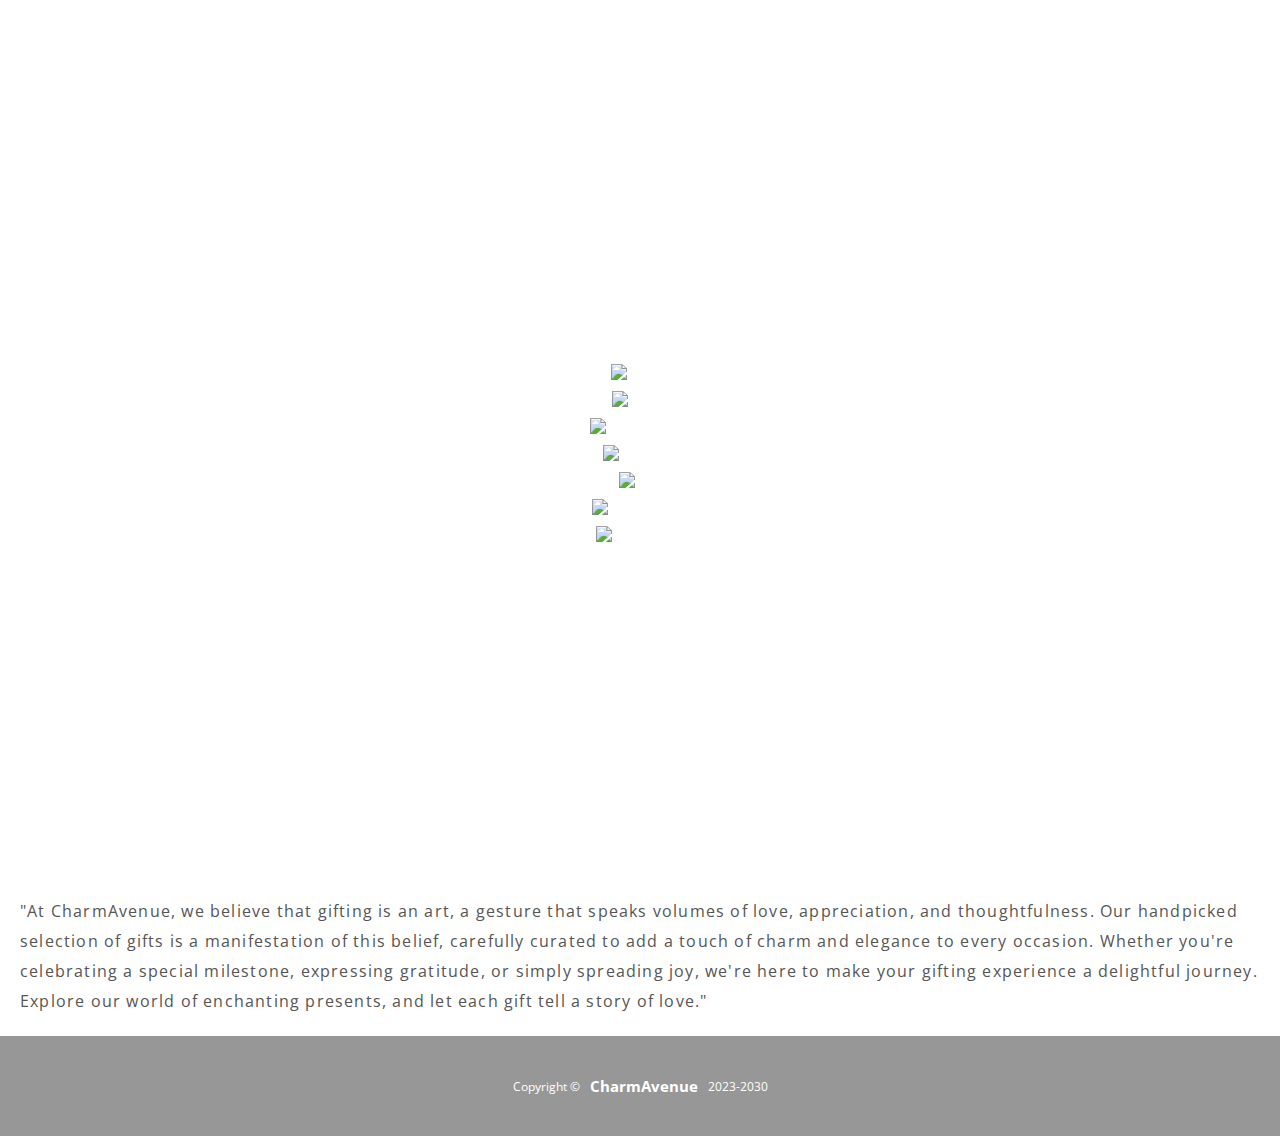
==== index.html @ 2a0a9651 "Update" ====
<!DOCTYPE html>
<html lang="en">
  <head>
    <meta charset="UTF-8" />
    <meta name="viewport" content="width=device-width, initial-scale=1.0" />
    <link
      href="https://cdn.jsdelivr.net/npm/remixicon@3.5.0/fonts/remixicon.css"
      rel="stylesheet"
    />
    <link rel="stylesheet" href="css/index.css" />

    <title>CharmAvenue - Transforming moments into memories.</title>
  </head>
  <body>
    <header class="header active">
      <!---Navbar---->
      <nav class="navbar">
        <div class="logo">
          <h1><a href="#">CharmAvenue</a></h1>
        </div>
        <div class="manu">
          <ul>
            <li>
              <a href="login.html"
                ><img src="img/login-icon.png" alt="login_icon"
              /></a>
            </li>
            <li>
              <a href="signin.html"
                ><img src="img/sign-in.png" alt="signin_icon"
              /></a>
            </li>
            <li>
              <a href="cart.html"
                ><img src="img/shopping-cart_2838838.png" alt="cart"
              /></a>
            </li>
            <li>
              <a href="chatbot.html"
                ><img src="img/chatbot_2068998.png" alt="chat-bot"
              /></a>
            </li>
            <li>
              <a href="shop.html" target="_blank"
                ><img src="img/bag_2430422.png" alt="shopingBag"
              /></a>
            </li>
            <li>
              <a href="about.html"><img src="img/about.png" alt="about" /></a>
            </li>
            <li>
              <a href="index.html"
                ><img src="img/home_10263239.png" alt="Home"
              /></a>
            </li>
          </ul>
        </div>

        <!-- <div class="burger">
        <div class="line"></div>
        <div class="line"></div>
        <div class="line"></div>
      </div> -->
      </nav>
      <div class="mobile-navbar-btn">
        <i class="ri-bubble-chart-fill mobile-manu-icon"></i>
        <!-- <ion-icon name="grid" class="mobile-manu-icon"></ion-icon>
        <ion-icon name="close-circle" class="mobile-manu-icon"></ion-icon> -->
      </div>
    </header>
    <!---Navbar---->

    <!----Hero-Body----->

    <div class="hero backgroundImage">
      <div class="container">
        <h1>CharmAvenue</h1>
        <p>"Transforming moments into memories, one gift at a time."</p>
      </div>
    </div>

    <!----Hero-Body----->

    <section class="container content">
      <!-------Container 1-------->
      <h2>Welcome</h2>
      <p>
        "Welcome to CharmAvenue, where every gift is a masterpiece waiting to be
        discovered. We take pride in offering a treasure trove of unique and
        stylish gifts that are as unforgettable as the moments you share them
        in. From intricately crafted jewelry to artisanal home decor, our
        collection is a testament to the art of gifting. We believe that the
        best gifts are the ones that create memories and smiles, and that's
        precisely what we aim to deliver. Join us in the joy of gifting, and let
        us help you make every occasion extraordinary."
      </p>
      <!-------Container 1-------->

      <!-------Container 2-------->
      <h3>About</h3>
      <p>
        "At CharmAvenue, we believe that gifting is an art, a gesture that
        speaks volumes of love, appreciation, and thoughtfulness. Our handpicked
        selection of gifts is a manifestation of this belief, carefully curated
        to add a touch of charm and elegance to every occasion. Whether you're
        celebrating a special milestone, expressing gratitude, or simply
        spreading joy, we're here to make your gifting experience a delightful
        journey. Explore our world of enchanting presents, and let each gift
        tell a story of love."
      </p>
      <!-------Container 2-------->
    </section>

    <!-----Footer!------>
    <footer class="footer backgroundImage">
      Copyright ©
      <h4>CharmAvenue</h4>
      2023-2030
    </footer>
    <!-----Footer!------>

    <script src="js/index.js"></script>
    <script
      type="module"
      src="https://unpkg.com/ionicons@7.1.0/dist/ionicons/ionicons.esm.js"
    ></script>
    <script
      nomodule
      src="https://unpkg.com/ionicons@7.1.0/dist/ionicons/ionicons.js"
    ></script>
  </body>
</html>
---- css/index.css ----
@import url("https://fonts.googleapis.com/css?family=Open+Sans");

* {
  box-sizing: border-box;
  margin: 0;
  padding: 0;
}
html {
  overflow-x: hidden;
}

body {
  font-family: "Open Sans", sans-serif;
  color: #222;
  padding-bottom: 0vh;
  overflow-x: hidden;
}
/* Background Image for .hero & footer */
.backgroundImage {
  background: rgba(18, 18, 18, 0.44) url("../img/group-giftss.jpg");
  background-size: cover;
  background-blend-mode: darken;
}

/* Star Navbar design...... */
.logo h1 a {
  font-family: "Poppins", sans-serif;
  text-decoration: none;
  color: rgb(17, 17, 17);
}

.navbar {
  display: flex;
  align-items: center;
  position: fixed;
  padding: 10px;
  height: 10vh;
  width: 100vw;
  background-color: rgba(248, 248, 246, 0.997);
}
h1 a {
  text-decoration: none;
  color: #fff;
  margin-left: 60px;
}

.manu {
  display: flex;
  align-items: center;
  margin-left: 50%;
}
ul li {
  list-style: none;
  float: right;
}
ul li a {
  text-decoration: none;
  font-family: "Poppins", sans-serif;
  color: white;
  padding: 20px;
  margin: 0;
}
ul li a:hover {
  cursor: pointer;
  color: yellow;
  font-weight: bold;
}

.manu ul li a img {
  width: 30px;
  margin-top: 8px;
}
.mobile-navbar-btn {
  display: flex;
  justify-content: right;
  align-items: center;
}
.mobile-manu-icon {
  width: 25px;
  height: 25px;
  margin: 15px;
  display: none;
}
.mobile-manu-icon[name="close-circle"] {
  display: none;
}

/* Design main body .hero */
.hero {
  background-position: bottom center;
  height: 100vh;
  color: #fff;
  display: flex;
  justify-content: center;
  align-items: center;
  text-align: center;
  position: relative;
  margin-bottom: 20px;
  z-index: -2;
}
/* Design container.......... */
.hero h1 {
  font-size: 3.5vw;
  margin: -20px 0 20px;
}

.hero p {
  font-size: 1.6vw;
  letter-spacing: 1px;
}

.content h2,
.content h3 {
  font-size: 150%;
  margin: 20px;
}

.content p {
  margin: 20px;
  color: #555;
  line-height: 30px;
  letter-spacing: 1.2px;
}

/* Design footer...... */
.footer {
  display: flex;
  justify-content: center;
  align-items: center;
  padding: 50px;
  font-size: 1.2vw;
  color: #fff;
}
.footer h4 {
  margin: 10px;
}

@media screen and (max-width: 1446px) {
  .manu {
    width: 6vh;
  }
  .manu ul {
    /* display: none; */
    width: 100%;
    height: 100vh;
    background-color: white;
    position: absolute;
    top: 0;
    left: 0;
    display: flex;
    justify-content: center;
    align-items: center;
    flex-direction: column-reverse;
    transform: translateX(100%);
    transition: all 0.5s linear;
    opacity: 0;
    visibility: hidden;
    pointer-events: none;
  }
  .manu ul li a img {
    width: 50px;
  }
  .active .manu ul {
    transform: translateX(0);
    opacity: 2;
    visibility: visible;
    pointer-events: auto;
  }

  .active .mobile-navbar-btn .mobile-manu-icon {
    width: 8%;
    display: block;
  }
  .logo h1 a {
    font-size: 1.8rem;
  }
  .mobile-manu-icon {
    margin-top: 88px;
    position: fixed;
    display: block;
    width: 40px;
    height: 40px;
  }
  .hero {
    height: 70vh;
  }
  .hero h1 {
    font-size: 35px;
  }
  .hero p {
    font-size: 20px;
  }
  .footer {
    font-size: 12px;
    height: 8vh;
  }
  .footer h4 {
    font-size: 15px;
  }
}
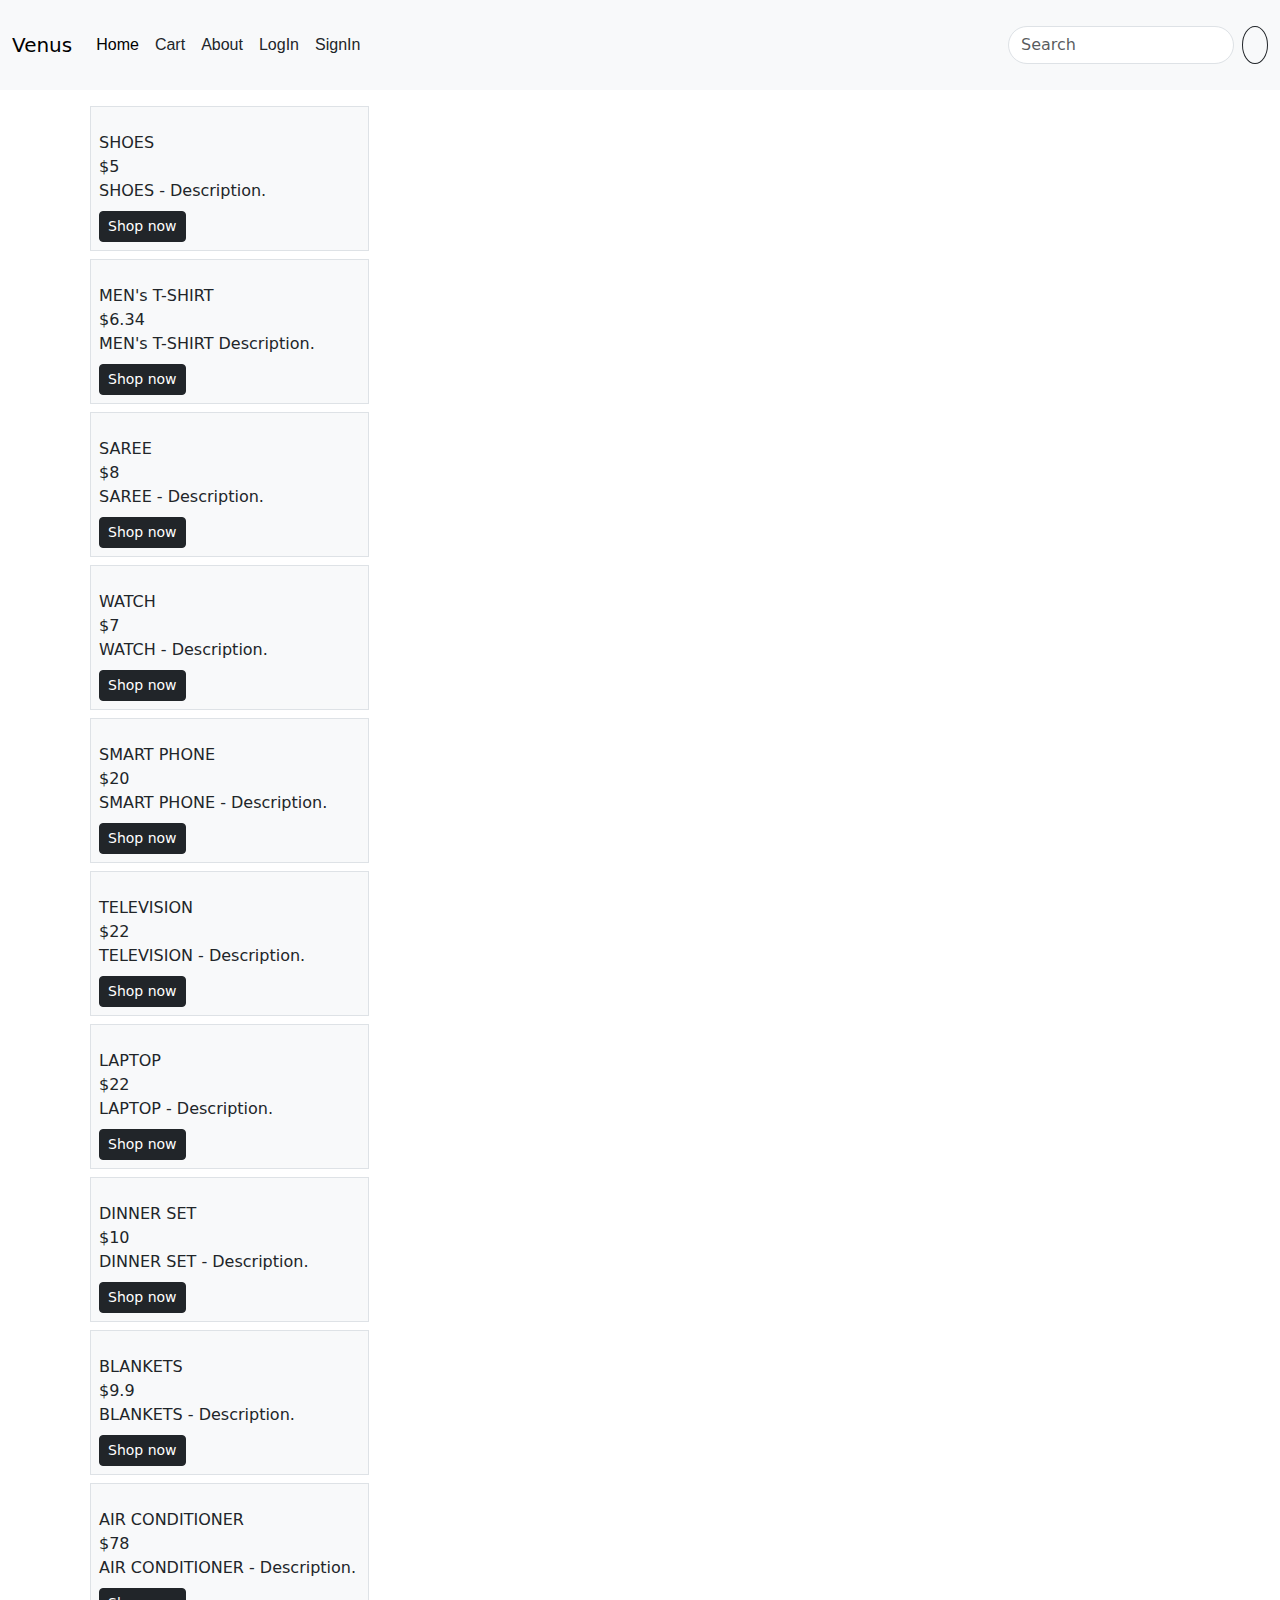
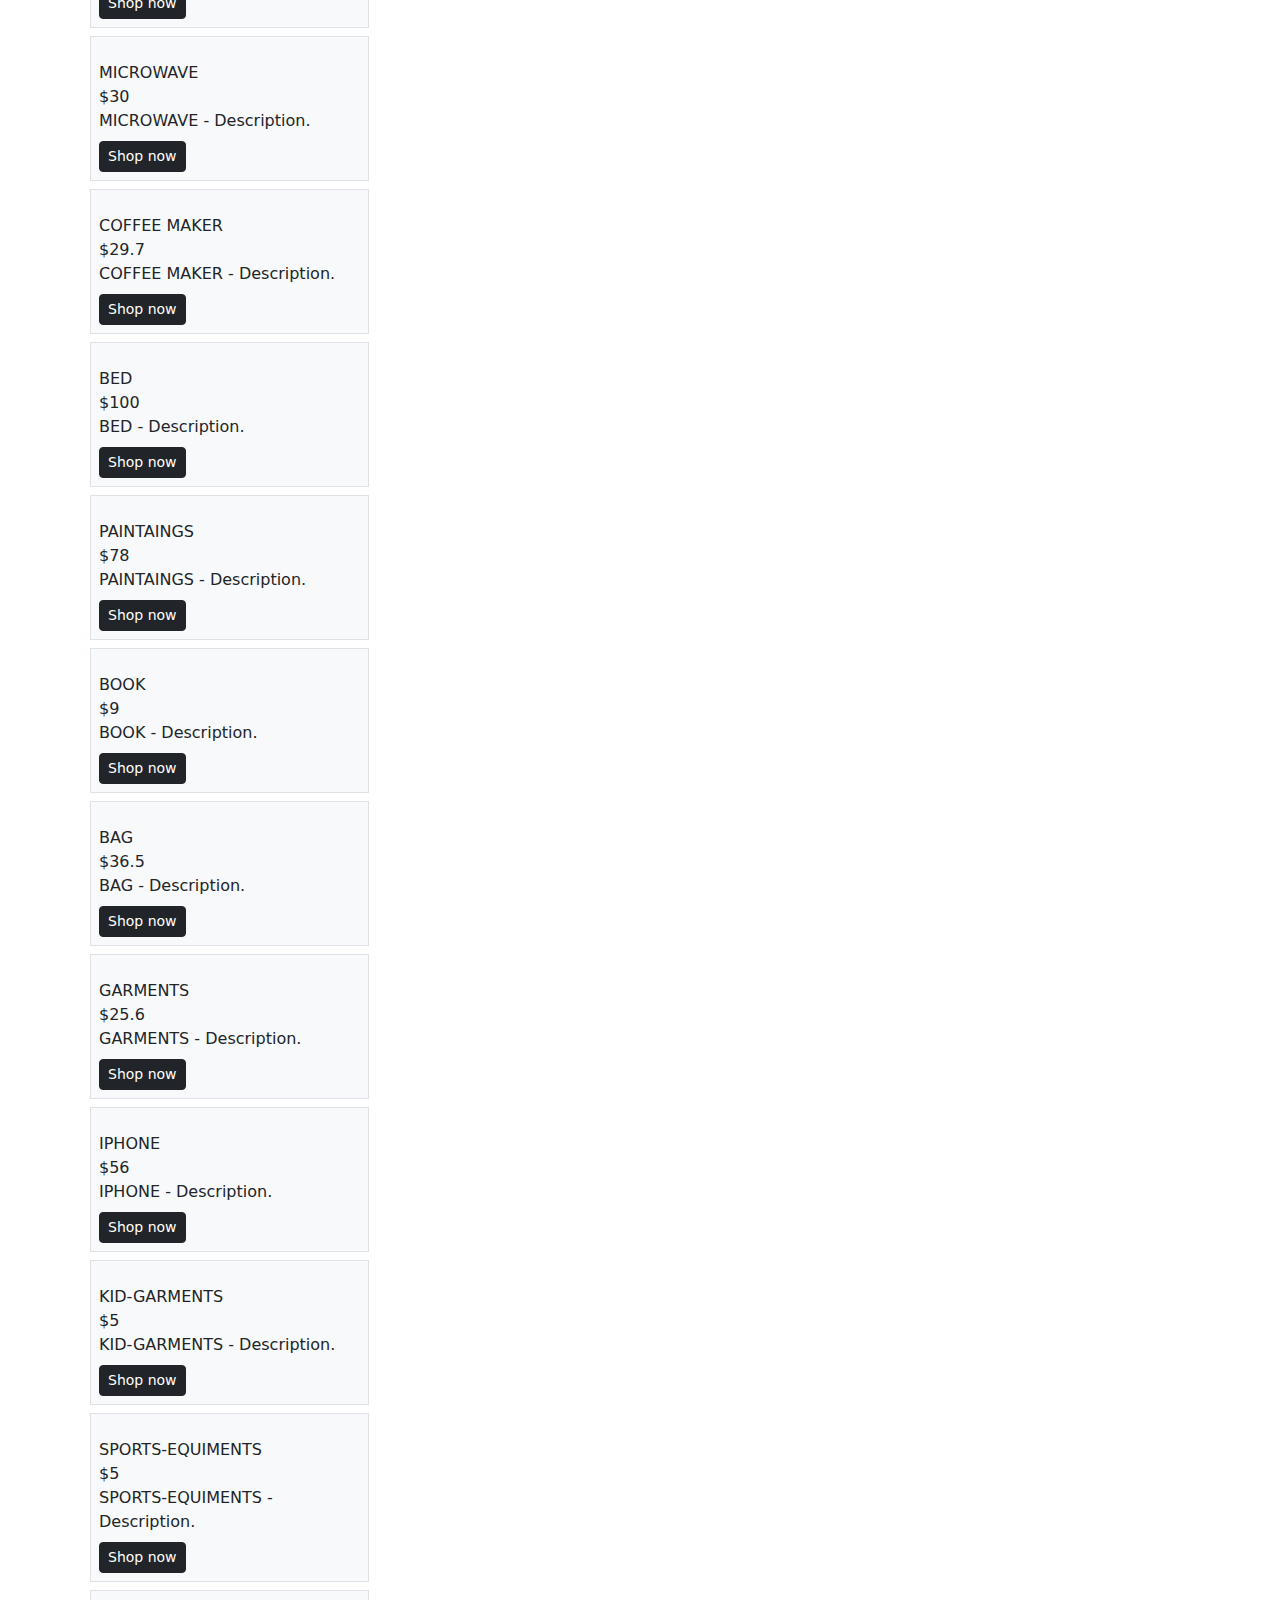
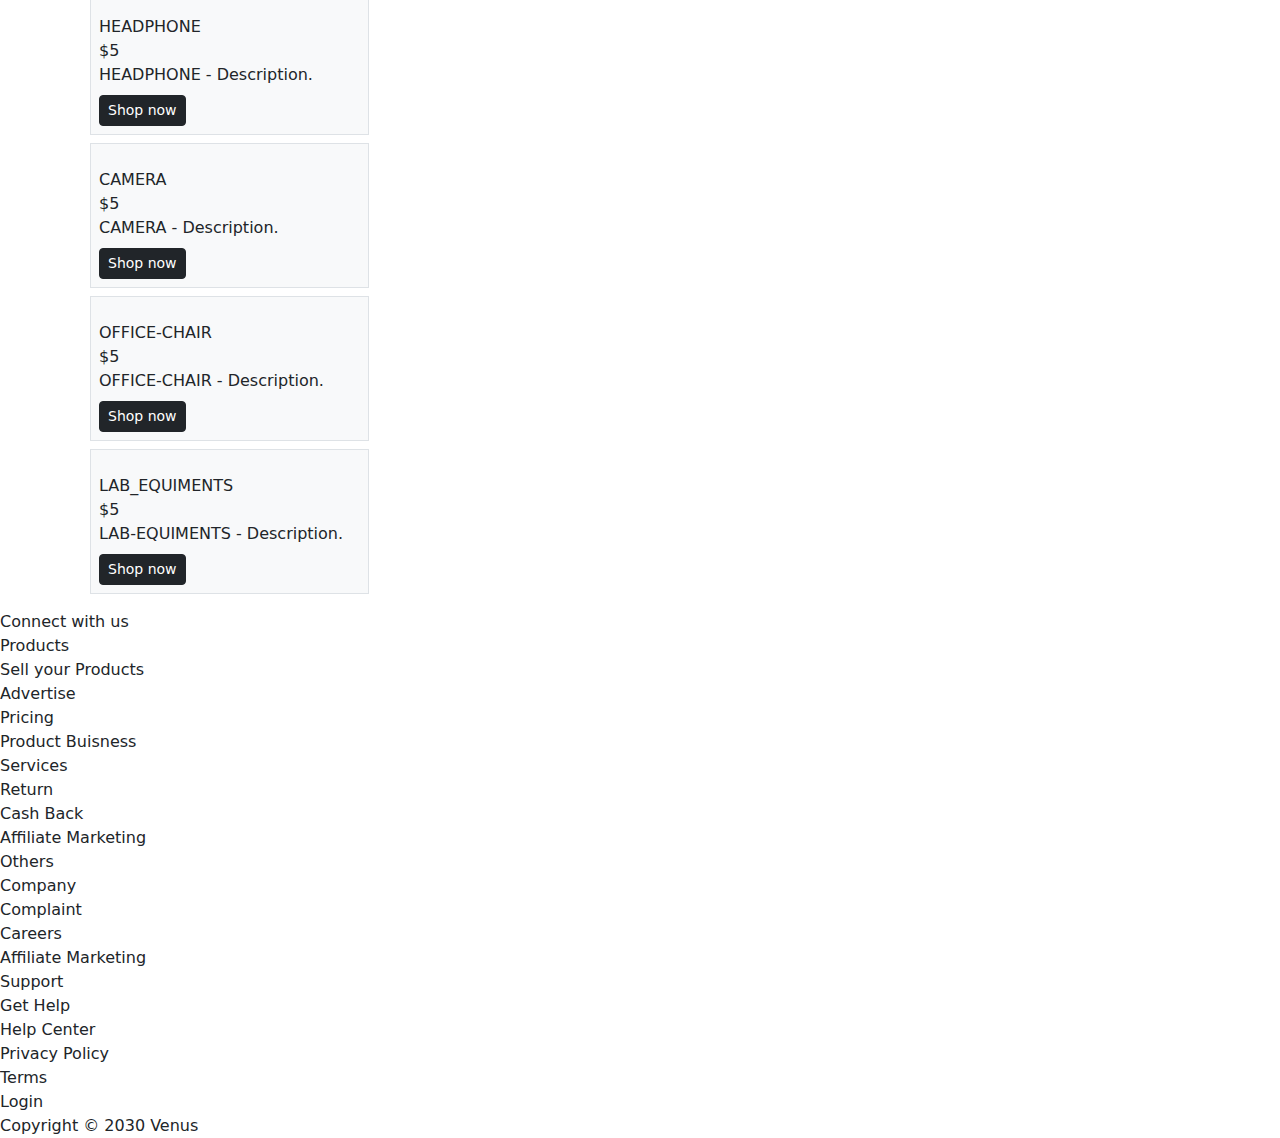
==== commit 0ce6fe34: "Update" ====
--- a/index.html
+++ b/index.html
@@ -1,132 +1,422 @@
 <!DOCTYPE html>
-<html lang="en">
-  <head>
-    <meta charset="UTF-8" />
-    <meta name="viewport" content="width=device-width, initial-scale=1.0" />
-    <link
-      href="https://cdn.jsdelivr.net/npm/remixicon@3.5.0/fonts/remixicon.css"
-      rel="stylesheet"
-    />
-    <link rel="stylesheet" href="css/index.css" />
-
-    <title>CharmAvenue - Transforming moments into memories.</title>
-  </head>
-  <body>
-    <header class="header active">
-      <!---Navbar---->
-      <nav class="navbar">
-        <div class="logo">
-          <h1><a href="#">CharmAvenue</a></h1>
-        </div>
-        <div class="manu">
-          <ul>
-            <li>
-              <a href="login.html"
-                ><img src="img/login-icon.png" alt="login_icon"
-              /></a>
+<html>
+
+<head>
+  <meta charset="UTF-8" />
+  <meta name="viewport" content="width=device-width, initial-scale=1.0" />
+  <meta name="google-site-verification" content="d8U11jmAPED9rvKOFjc2Z3ssakkni6Ks9-I5fDacQus" />
+  <link href="https://cdn.jsdelivr.net/npm/remixicon@3.5.0/fonts/remixicon.css" rel="stylesheet" />
+  <link rel="stylesheet" href="css/index.css" />
+  <link rel="stylesheet" href="https://cdn.jsdelivr.net/npm/bootstrap@5.3.3/dist/css/bootstrap.min.css
+  ">
+  <script src="https://cdn.jsdelivr.net/npm/bootstrap@5.3.3/dist/js/bootstrap.bundle.min.js
+  "></script>
+  <script src="https://code.jquery.com/jquery-3.5.1.slim.min.js"></script>
+<script src="https://cdn.jsdelivr.net/npm/@popperjs/core@2.5.4/dist/umd/popper.min.js"></script>
+<script src="https://stackpath.bootstrapcdn.com/bootstrap/4.5.2/js/bootstrap.min.js"></script>
+
+  <title>Venus E-shop</title>
+</head>
+
+<body>
+ 
+    <!---Navbar---->
+    <nav class="navbar navbar-expand-lg bg-body-tertiary">
+      <div class="container-fluid">
+        <a class="navbar-brand" href="index.html">Venus <i class="ri-store-2-line"></i></a>
+        <button class="navbar-toggler" type="button" data-bs-toggle="collapse" data-bs-target="#navbarSupportedContent" aria-controls="navbarSupportedContent" aria-expanded="false" aria-label="Toggle navigation">
+          <span class="navbar-toggler-icon"></span>
+        </button>
+        <div class="collapse navbar-collapse" id="navbarSupportedContent">
+          <ul class="navbar-nav me-auto mb-2 mb-lg-0">
+            <li class="nav-item">
+              <a class="nav-link active btn-light" aria-current="page" href="index.html"><i class="ri-home-5-fill menu-icons"></i> Home</a>
             </li>
-            <li>
-              <a href="signin.html"
-                ><img src="img/sign-in.png" alt="signin_icon"
-              /></a>
+            <li class="nav-item">
+              <a class="nav-link text-dark btn-light" href="cart.html"><i class="ri-shopping-cart-fill menu-icons"></i> Cart</a>
             </li>
-            <li>
-              <a href="cart.html"
-                ><img src="img/shopping-cart_2838838.png" alt="cart"
-              /></a>
+            <li class="nav-item dropdown">
+              <a class="nav-link text-dark btn-light" href="about.html"><i class="ri-file-list-3-line menu-icons"></i> About</a>
             </li>
-            <li>
-              <a href="chatbot.html"
-                ><img src="img/chatbot_2068998.png" alt="chat-bot"
-              /></a>
+            <li class="nav-item">
+              <a class="nav-link text-dark btn-light" href="login.html"><i class="ri-login-circle-line"></i> LogIn</a>
             </li>
-            <li>
-              <a href="shop.html" target="_blank"
-                ><img src="img/bag_2430422.png" alt="shopingBag"
-              /></a>
-            </li>
-            <li>
-              <a href="about.html"><img src="img/about.png" alt="about" /></a>
-            </li>
-            <li>
-              <a href="index.html"
-                ><img src="img/home_10263239.png" alt="Home"
-              /></a>
+            <li class="nav-item">
+              <a class="nav-link text-dark btn-light" href="signin.html"><i class="ri-login-box-line"></i> SignIn</a>
             </li>
           </ul>
-        </div>
-
-        <!-- <div class="burger">
-        <div class="line"></div>
-        <div class="line"></div>
-        <div class="line"></div>
-      </div> -->
-      </nav>
-      <div class="mobile-navbar-btn">
-        <i class="ri-bubble-chart-fill mobile-manu-icon"></i>
-        <!-- <ion-icon name="grid" class="mobile-manu-icon"></ion-icon>
-        <ion-icon name="close-circle" class="mobile-manu-icon"></ion-icon> -->
-      </div>
-    </header>
+          <form class="d-flex" role="search">
+            <input class="form-control me-2" style="border-radius: 50px;" type="search" placeholder="Search" aria-label="Search">
+            <button class="btn btn-outline-dark rounded-circle" type="submit"><i class="ri-search-line"></i></button>
+          </form>
+        </div>
+      </div>
+    </nav>
     <!---Navbar---->
 
-    <!----Hero-Body----->
-
-    <div class="hero backgroundImage">
-      <div class="container">
-        <h1>CharmAvenue</h1>
-        <p>"Transforming moments into memories, one gift at a time."</p>
-      </div>
-    </div>
-
-    <!----Hero-Body----->
-
-    <section class="container content">
-      <!-------Container 1-------->
-      <h2>Welcome</h2>
-      <p>
-        "Welcome to CharmAvenue, where every gift is a masterpiece waiting to be
-        discovered. We take pride in offering a treasure trove of unique and
-        stylish gifts that are as unforgettable as the moments you share them
-        in. From intricately crafted jewelry to artisanal home decor, our
-        collection is a testament to the art of gifting. We believe that the
-        best gifts are the ones that create memories and smiles, and that's
-        precisely what we aim to deliver. Join us in the joy of gifting, and let
-        us help you make every occasion extraordinary."
-      </p>
-      <!-------Container 1-------->
-
-      <!-------Container 2-------->
-      <h3>About</h3>
-      <p>
-        "At CharmAvenue, we believe that gifting is an art, a gesture that
-        speaks volumes of love, appreciation, and thoughtfulness. Our handpicked
-        selection of gifts is a manifestation of this belief, carefully curated
-        to add a touch of charm and elegance to every occasion. Whether you're
-        celebrating a special milestone, expressing gratitude, or simply
-        spreading joy, we're here to make your gifting experience a delightful
-        journey. Explore our world of enchanting presents, and let each gift
-        tell a story of love."
-      </p>
-      <!-------Container 2-------->
-    </section>
-
-    <!-----Footer!------>
-    <footer class="footer backgroundImage">
-      Copyright ©
-      <h4>CharmAvenue</h4>
-      2023-2030
+    <!---------Main...----------->
+
+  
+        <!---Box container---->
+        <div class="section2">
+        <div class=" my-3 container">
+
+          <div class="col-12 col-md-6 col-lg-4 col-xl-3 border bg-light mx-2 my-2">
+            <div class="card card-video border-0 bg-transparent mb-4 ">
+              <img src="images/shoes.jpg" class="image" alt="" />
+            </div>
+            <div class="px-2">
+            <div class="name">SHOES</div>
+            <div class="price">$5</div>
+            <div class="info">SHOES - Description.</div>
+            <button class="btn btn-dark btn-sm my-2">Shop now <i class="ri-shopping-bag-fill"></i></button>
+            </div>
+          </div>
+
+          <div class="border bg-light col-12 col-md-6 col-lg-4 col-xl-3 mx-2 my-2">
+            <div class="card card-video border-0 bg-transparent mb-4 ">
+              <img src="images/menT-Shirt.jpg" class="image" alt="" />
+            </div>
+            <div class="px-2">
+            <div class="name">MEN's T-SHIRT</div>
+            <div class="price">$6.34</div>
+            <div class="info">MEN's T-SHIRT Description.</div>
+            <button class="btn btn-dark btn-sm my-2">Shop now <i class="ri-shopping-bag-fill"></i></button>
+            </div>
+          </div>
+
+          <div class="border bg-light col-12 col-md-6 col-lg-4 col-xl-3 mx-2 my-2">
+            <div class="card card-video border-0 bg-transparent mb-4 ">
+              <img src="images/saree.jpg" class="image" alt="" />
+            </div>
+            <div class="px-2">
+            <div class="name">SAREE</div>
+            <div class="price">$8</div>
+            <div class="info">SAREE - Description.</div>
+            <button class="btn btn-dark btn-sm my-2">Shop now <i class="ri-shopping-bag-fill"></i></button>
+          </div>
+          </div>
+
+          <div class="border bg-light col-12 col-md-6 col-lg-4 col-xl-3 mx-2 my-2">
+            <div class="card card-video border-0 bg-transparent mb-4 ">
+              <img src="images/watch.jpg" class="image" alt="" />
+            </div>
+            <div class="px-2">
+            <div class="name">WATCH</div>
+            <div class="price">$7</div>
+            <div class="info">WATCH - Description.</div>
+            <button class="btn btn-dark btn-sm my-2">Shop now <i class="ri-shopping-bag-fill"></i></button>
+            </div>
+          </div>
+
+          <div class="border bg-light col-12 col-md-6 col-lg-4 col-xl-3 mx-2 my-2">
+            <div class="card card-video border-0 bg-transparent mb-4 ">
+              <img src="images/mobile.jpg" class="image" alt="" />
+            </div>
+            <div class="px-2">
+            <div class="name">SMART PHONE</div>
+            <div class="price">$20</div>
+            <div class="info">SMART PHONE - Description.</div>
+            <button class="btn btn-dark btn-sm my-2">Shop now <i class="ri-shopping-bag-fill"></i></button>
+          </div>
+          </div>
+
+          <div class="border bg-light col-12 col-md-6 col-lg-4 col-xl-3 mx-2 my-2">
+            <div class="card card-video border-0 bg-transparent mb-4 ">
+              <img src="images/television.jpg" class="image" alt="" />
+            </div>
+            <div class="px-2">
+            <div class="name">TELEVISION</div>
+            <div class="price">$22</div>
+            <div class="info">TELEVISION - Description.</div>
+            <button class="btn btn-dark btn-sm my-2">Shop now <i class="ri-shopping-bag-fill"></i></button>
+          </div>
+          </div>
+
+          <div class="border bg-light col-12 col-md-6 col-lg-4 col-xl-3 mx-2 my-2">
+            <div class="card card-video border-0 bg-transparent mb-4 ">
+              <img src="images/Laptop.jpg" class="image" alt="" />
+            </div>
+            <div class="px-2">
+            <div class="name">LAPTOP</div>
+            <div class="price">$22</div>
+            <div class="info">LAPTOP - Description.</div>
+            <button class="btn btn-dark btn-sm my-2">Shop now <i class="ri-shopping-bag-fill"></i></button>
+          </div>
+          </div>
+
+          <div class="border bg-light col-12 col-md-6 col-lg-4 col-xl-3 mx-2 my-2">
+            <div class="card card-video border-0 bg-transparent mb-4 ">
+              <img src="images/dinner-set.jpg" class="image" alt="" />
+            </div>
+            <div class="px-2">
+            <div class="name">DINNER SET</div>
+            <div class="price">$10</div>
+            <div class="info">DINNER SET - Description.</div>
+            <button class="btn btn-dark btn-sm my-2">Shop now <i class="ri-shopping-bag-fill"></i></button>
+          </div>
+          </div>
+
+          <div class="border bg-light col-12 col-md-6 col-lg-4 col-xl-3 mx-2 my-2">
+            <div class="card card-video border-0 bg-transparent mb-4 ">
+              <img src="images/blankets&kushen.jpg" class="image" alt="" />
+            </div>
+            <div class="px-2">
+            <div class="name">BLANKETS</div>
+            <div class="price">$9.9</div>
+            <div class="info">BLANKETS - Description.</div>
+            <button class="btn btn-dark btn-sm my-2">Shop now <i class="ri-shopping-bag-fill"></i></button>
+          </div>
+          </div>
+
+          <div class="border bg-light col-12 col-md-6 col-lg-4 col-xl-3 mx-2 my-2">
+            <div class="card card-video border-0 bg-transparent mb-4 ">
+              <img src="images/Ac.jpg" class="image" alt="" />
+            </div>
+            <div class="px-2">
+            <div class="name">AIR CONDITIONER</div>
+            <div class="price">$78</div>
+            <div class="info">AIR CONDITIONER - Description.</div>
+            <button class="btn btn-dark btn-sm my-2">Shop now <i class="ri-shopping-bag-fill"></i></button>
+          </div>
+          </div>
+
+          <div class="border bg-light col-12 col-md-6 col-lg-4 col-xl-3 mx-2 my-2">
+            <div class="card card-video border-0 bg-transparent mb-4 ">
+              <img src="images/microwave.jpg" class="image" alt="" />
+            </div>
+            <div class="px-2">
+            <div class="name">MICROWAVE</div>
+            <div class="price">$30</div>
+            <div class="info">MICROWAVE - Description.</div>
+            <button class="btn btn-dark btn-sm my-2">Shop now <i class="ri-shopping-bag-fill"></i></button>
+          </div>
+          </div>
+
+          <div class="border bg-light col-12 col-md-6 col-lg-4 col-xl-3 mx-2 my-2">
+            <div class="card card-video border-0 bg-transparent mb-4 ">
+              <img src="images/coffee-maker.jpg" class="image" alt="" />
+            </div>
+            <div class="px-2">
+            <div class="name">COFFEE MAKER</div>
+            <div class="price">$29.7</div>
+            <div class="info">COFFEE MAKER - Description.</div>
+            <button class="btn btn-dark btn-sm my-2">Shop now <i class="ri-shopping-bag-fill"></i></button>
+          </div>
+          </div>
+
+          <div class="border bg-light col-12 col-md-6 col-lg-4 col-xl-3 mx-2 my-2">
+            <div class="card card-video border-0 bg-transparent mb-4 ">
+              <img src="images/bed.jpg" class="image" alt="" />
+            </div>
+            <div class="px-2">
+            <div class="name">BED</div>
+            <div class="price">$100</div>
+            <div class="info">BED - Description.</div>
+            <button class="btn btn-dark btn-sm my-2">Shop now <i class="ri-shopping-bag-fill"></i></button>
+          </div>
+          </div>
+
+          <div class="border bg-light col-12 col-md-6 col-lg-4 col-xl-3 mx-2 my-2">
+            <div class="card card-video border-0 bg-transparent mb-4 ">
+              <img src="images/painting.jpg" class="image" alt="" />
+            </div>
+            <div class="px-2">
+            <div class="name">PAINTAINGS</div>
+            <div class="price">$78</div>
+            <div class="info">PAINTAINGS - Description.</div>
+            <button class="btn btn-dark btn-sm my-2">Shop now <i class="ri-shopping-bag-fill"></i></button>
+          </div>
+          </div>
+
+          <div class="border bg-light col-12 col-md-6 col-lg-4 col-xl-3 mx-2 my-2">
+            <div class="card card-video border-0 bg-transparent mb-4 ">
+              <img src="images/stackOfBooks.jpg" class="image" alt="" />
+            </div>
+            <div class="px-2">
+            <div class="name">BOOK</div>
+            <div class="price">$9</div>
+            <div class="info">BOOK - Description.</div>
+            <button class="btn btn-dark btn-sm my-2">Shop now <i class="ri-shopping-bag-fill"></i></button>
+          </div>
+          </div>
+
+          <div class="border bg-light col-12 col-md-6 col-lg-4 col-xl-3 mx-2 my-2">
+            <div class="card card-video border-0 bg-transparent mb-4 ">
+              <img src="images/bag.jpg" class="image" alt="" />
+            </div>
+            <div class="px-2">
+            <div class="name">BAG</div>
+            <div class="price">$36.5</div>
+            <div class="info">BAG - Description.</div>
+            <button class="btn btn-dark btn-sm my-2">Shop now <i class="ri-shopping-bag-fill"></i></button>
+          </div>
+          </div>
+
+          <div class="border bg-light col-12 col-md-6 col-lg-4 col-xl-3 mx-2 my-2">
+            <div class="card card-video border-0 bg-transparent mb-4 ">
+              <img src="images/garments.jpg" class="image" alt="" />
+            </div>
+            <div class="px-2">
+            <div class="name">GARMENTS</div>
+            <div class="price">$25.6</div>
+            <div class="info">GARMENTS - Description.</div>
+            <button class="btn btn-dark btn-sm my-2">Shop now <i class="ri-shopping-bag-fill"></i></button>
+          </div>
+          </div>
+
+          <div class="border bg-light col-12 col-md-6 col-lg-4 col-xl-3 mx-2 my-2">
+            <div class="card card-video border-0 bg-transparent mb-4 ">
+              <img src="images/iphone.jpeg" class="image" alt="" />
+            </div>
+            <div class="px-2">
+            <div class="name">IPHONE</div>
+            <div class="price">$56</div>
+            <div class="info">IPHONE - Description.</div>
+            <button class="btn btn-dark btn-sm my-2">Shop now <i class="ri-shopping-bag-fill"></i></button>
+          </div>
+          </div>
+
+          <div class="border bg-light col-12 col-md-6 col-lg-4 col-xl-3 mx-2 my-2">
+            <div class="card card-video border-0 bg-transparent mb-4 ">
+              <img src="images/kids-garments.jpg" class="image" alt="" />
+            </div>
+            <div class="px-2">
+            <div class="name">KID-GARMENTS</div>
+            <div class="price">$5</div>
+            <div class="info">KID-GARMENTS - Description.</div>
+            <button class="btn btn-dark btn-sm my-2">Shop now <i class="ri-shopping-bag-fill"></i></button>
+          </div>
+          </div>
+
+          <div class="border bg-light col-12 col-md-6 col-lg-4 col-xl-3 mx-2 my-2">
+            <div class="card card-video border-0 bg-transparent mb-4 ">
+              <img src="images/sports.jpg" class="image" alt="" />
+            </div>
+            <div class="px-2">
+            <div class="name">SPORTS-EQUIMENTS</div>
+            <div class="price">$5</div>
+            <div class="info">SPORTS-EQUIMENTS - Description.</div>
+            <button class="btn btn-dark btn-sm my-2">Shop now <i class="ri-shopping-bag-fill"></i></button>
+          </div>
+          </div>
+
+          <div class="border bg-light col-12 col-md-6 col-lg-4 col-xl-3 mx-2 my-2">
+            <div class="card card-video border-0 bg-transparent mb-4 ">
+              <img src="images/head-phone.jpg" class="image" alt="" />
+            </div>
+            <div class="px-2">
+            <div class="name">HEADPHONE</div>
+            <div class="price">$5</div>
+            <div class="info">HEADPHONE - Description.</div>
+            <button class="btn btn-dark btn-sm my-2">Shop now <i class="ri-shopping-bag-fill"></i></button>
+          </div>
+          </div>
+
+          <div class="border bg-light col-12 col-md-6 col-lg-4 col-xl-3 mx-2 my-2">
+            <div class="card card-video border-0 bg-transparent mb-4 ">
+              <img src="images/camera.jpg" class="image" alt="" />
+            </div>
+            <div class="px-2">
+            <div class="name">CAMERA</div>
+            <div class="price">$5</div>
+            <div class="info">CAMERA - Description.</div>
+            <button class="btn btn-dark btn-sm my-2">Shop now <i class="ri-shopping-bag-fill"></i></button>
+          </div>
+          </div>
+
+          <div class="border bg-light col-12 col-md-6 col-lg-4 col-xl-3 mx-2 my-2">
+            <div class="card card-video border-0 bg-transparent mb-4 ">
+              <img src="images/office-cover.jpg" class="image" alt="" />
+            </div>
+            <div class="px-2">
+            <div class="name">OFFICE-CHAIR</div>
+            <div class="price">$5</div>
+            <div class="info">OFFICE-CHAIR - Description.</div>
+            <button class="btn btn-dark btn-sm my-2">Shop now <i class="ri-shopping-bag-fill"></i></button>
+          </div>
+          </div>
+
+          <div class="border bg-light col-12 col-md-6 col-lg-4 col-xl-3 mx-2 my-2">
+            <div class="card card-video border-0 bg-transparent mb-4 ">
+              <img src="images/lab-equiment.jpg" class="image" alt="" />
+            </div>
+            <div class="px-2">
+            <div class="name">LAB_EQUIMENTS</div>
+            <div class="price">$5</div>
+            <div class="info">LAB-EQUIMENTS - Description.</div>
+            <button class="btn btn-dark btn-sm my-2">Shop now <i class="ri-shopping-bag-fill"></i></button>
+          </div>
+          </div>
+        </div>
+      </div>
+      <!-----Box Container------>
+
+    <!--Footer.......-->
+    <footer>
+      <div class="footer0">
+      </div>
+      <div class="footer1">
+        Connect with us 
+        <div class="social-media">
+          <a href="#">
+            <ion-icon name="logo-facebook"></ion-icon>
+          </a>
+          <a href="#">
+            <ion-icon name="logo-linkedin"></ion-icon>
+          </a>
+          <a href="#">
+            <ion-icon name="logo-youtube"></ion-icon>
+          </a>
+          <a href="#">
+            <ion-icon name="logo-instagram"></ion-icon>
+          </a>
+          <a href="#">
+            <ion-icon name="logo-twitter"></ion-icon>
+          </a>
+        </div>
+      </div>
+      <div class="footer2">
+        <div class="product">
+          <div class="heading">Products</div>
+          <div class="div">Sell your Products</div>
+          <div class="div">Advertise</div>
+          <div class="div">Pricing</div>
+          <div class="div">Product Buisness</div>
+        </div>
+        <div class="services">
+          <div class="heading">Services</div>
+          <div class="div">Return</div>
+          <div class="div">Cash Back</div>
+          <div class="div">Affiliate Marketing</div>
+          <div class="div">Others</div>
+        </div>
+        <div class="Company">
+          <div class="heading">Company</div>
+          <div class="div">Complaint</div>
+          <div class="div">Careers</div>
+          <div class="div">Affiliate Marketing</div>
+          <div class="div">Support</div>
+        </div>
+        <div class="Get Help">
+          <div class="heading">Get Help</div>
+          <div class="div">Help Center</div>
+          <div class="div">Privacy Policy</div>
+          <div class="div">Terms</div>
+          <div class="div">Login</div>
+        </div>
+      </div>
+      <div class="footer3">
+        Copyright © 2030  Venus <i class="ri-store-2-line"></i>
+      </div>
     </footer>
-    <!-----Footer!------>
+    <!--Footer.......-->
+
+
 
     <script src="js/index.js"></script>
-    <script
-      type="module"
-      src="https://unpkg.com/ionicons@7.1.0/dist/ionicons/ionicons.esm.js"
-    ></script>
-    <script
-      nomodule
-      src="https://unpkg.com/ionicons@7.1.0/dist/ionicons/ionicons.js"
-    ></script>
-  </body>
-</html>
+    <script type="module" src="https://unpkg.com/ionicons@7.1.0/dist/ionicons/ionicons.esm.js"></script>
+    <script nomodule src="https://unpkg.com/ionicons@7.1.0/dist/ionicons/ionicons.js"></script>
+</body>
+
+</html>